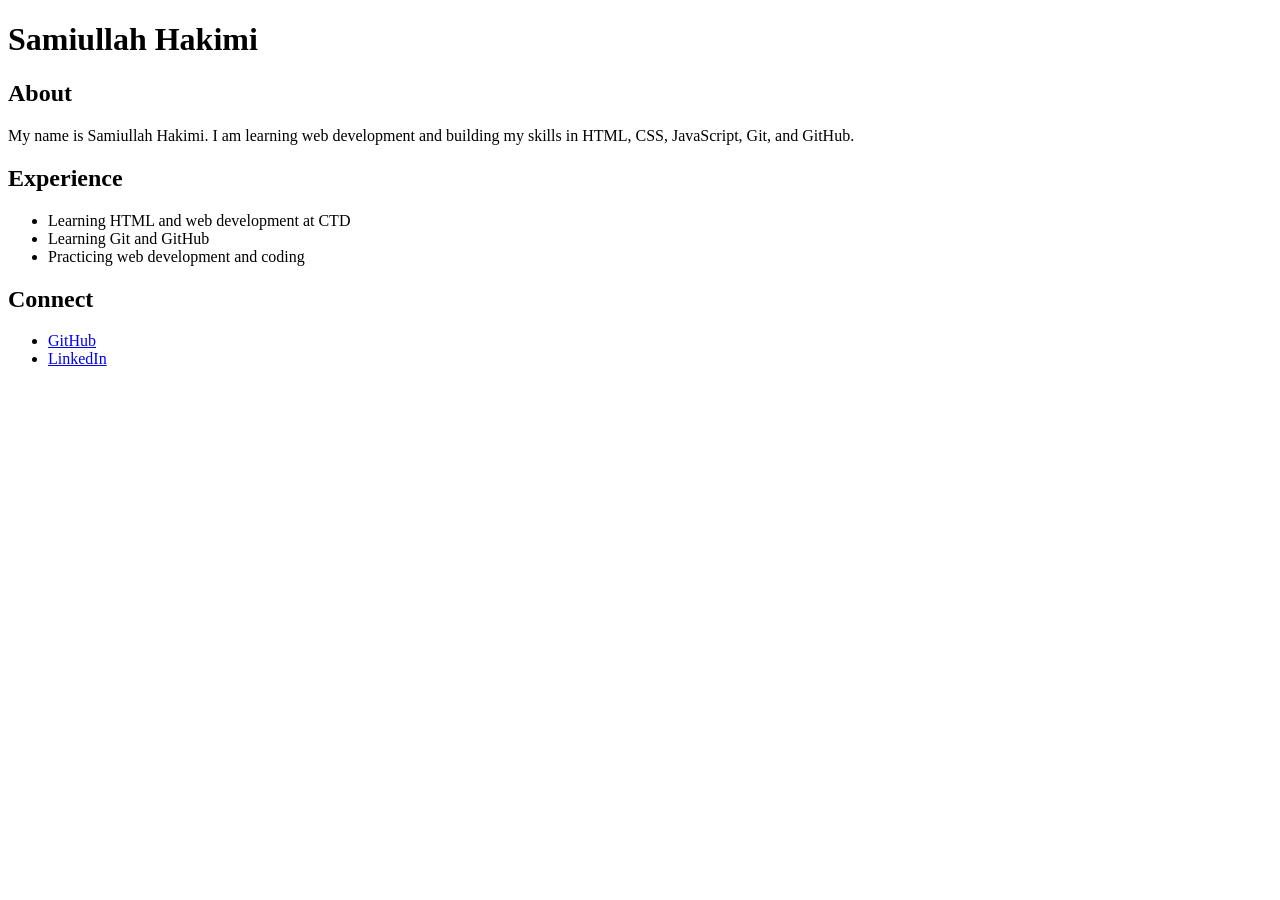
==== index.html @ 8905ef45 "boilerplate and content added" ====
<!DOCTYPE html>
<html lang="en">
<head>
    <meta charset="UTF-8">
    <meta name="viewport" content="width=device-width, initial-scale=1.0">
    <meta name="description" content="Samiullah Hakimi's personal portfolio website">
    <title>Samiullah Hakimi's Portfolio</title>
</head>

<body>

    <h1>Samiullah Hakimi</h1>

    <section id="about">
        <h2>About</h2>
        <p>
            My name is Samiullah Hakimi. I am learning web development
            and building my skills in HTML, CSS, JavaScript, Git, and GitHub.
        </p>
    </section>

    <section id="experience">
        <h2>Experience</h2>
        <ul>
            <li>Learning HTML and web development at CTD</li>
            <li>Learning Git and GitHub</li>
            <li>Practicing web development and coding</li>
        </ul>
    </section>

    <section id="connect">
        <h2>Connect</h2>
        <ul>
            <li>
                <a href="https://github.com/Sami-789">GitHub</a>
            </li>
            <li>
                <a href="https://www.linkedin.com/">LinkedIn</a>
            </li>
        </ul>
    </section>

</body>
</html>
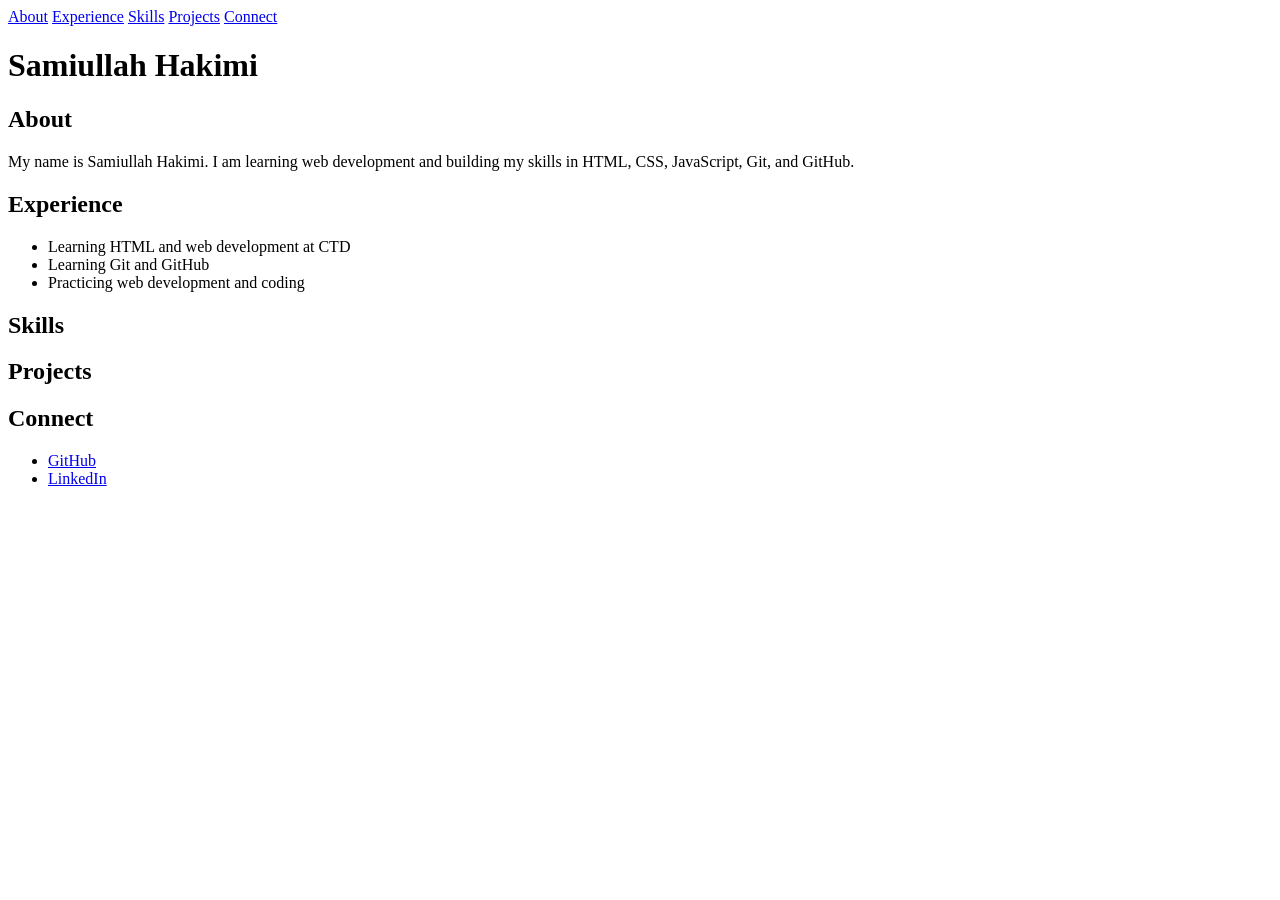
==== commit e4dc5970: "add styling and navigation" ====
--- a/index.html
+++ b/index.html
@@ -5,9 +5,18 @@
     <meta name="viewport" content="width=device-width, initial-scale=1.0">
     <meta name="description" content="Samiullah Hakimi's personal portfolio website">
     <title>Samiullah Hakimi's Portfolio</title>
+    <link rel="stylesheet" href="css/index.css">
 </head>
 
 <body>
+
+    <nav>
+        <a href="#about">About</a>
+        <a href="#experience">Experience</a>
+        <a href="#skills">Skills</a>
+        <a href="#projects">Projects</a>
+        <a href="#connect">Connect</a>
+    </nav>
 
     <h1>Samiullah Hakimi</h1>
 
@@ -28,6 +37,16 @@
         </ul>
     </section>
 
+    <section id="skills">
+        <h2>Skills</h2>
+    </section>
+
+    <section id="projects">
+        <h2>Projects</h2>
+        <ul>
+        </ul>
+    </section>
+
     <section id="connect">
         <h2>Connect</h2>
         <ul>
@@ -41,4 +60,4 @@
     </section>
 
 </body>
-</html>
+</html>
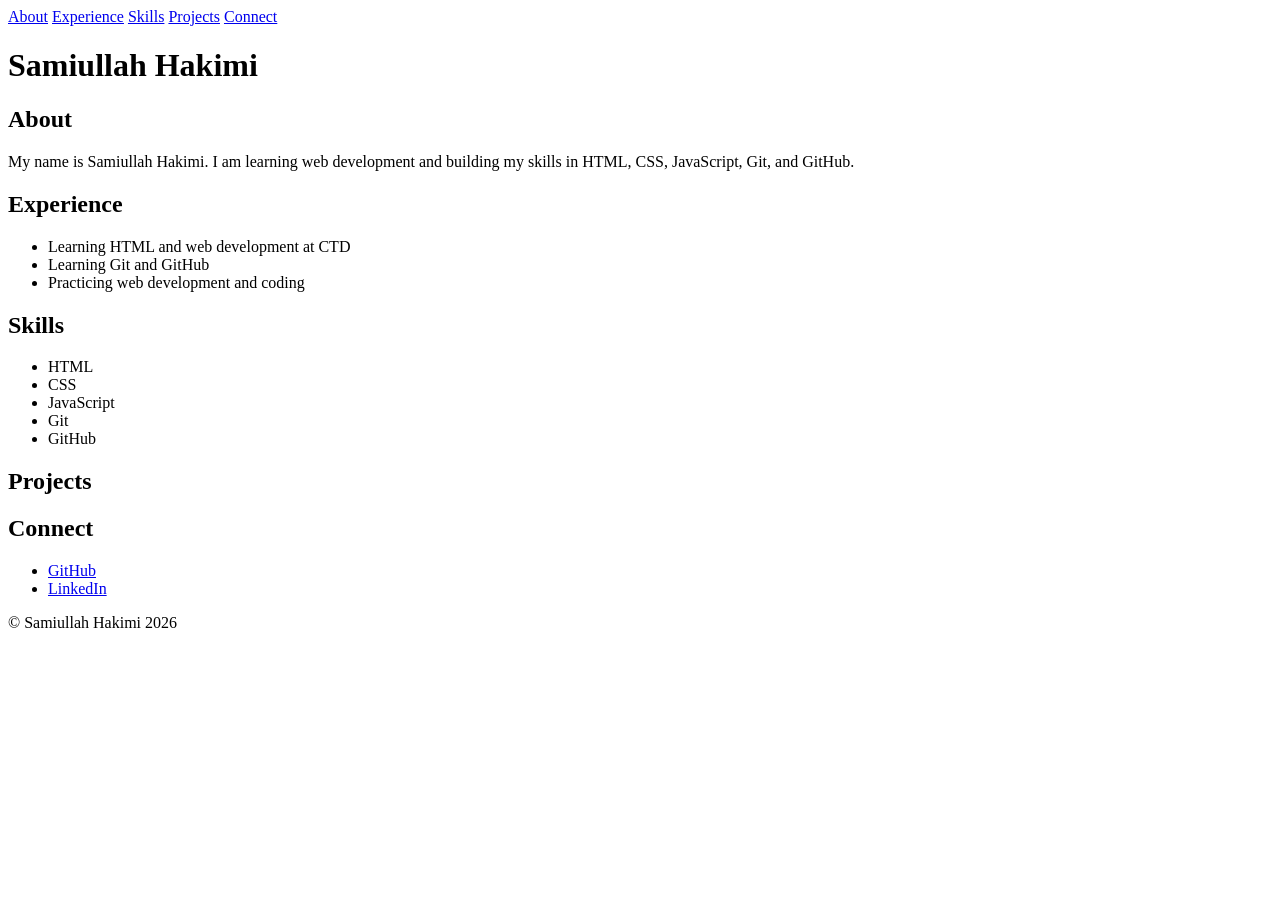
==== commit 74b524e0: "js added, created footer and skills" ====
--- a/index.html
+++ b/index.html
@@ -39,6 +39,8 @@
 
     <section id="skills">
         <h2>Skills</h2>
+        <ul>
+        </ul>
     </section>
 
     <section id="projects">
@@ -58,6 +60,6 @@
             </li>
         </ul>
     </section>
-
+    <script src="js/index.js"></script>
 </body>
 </html>
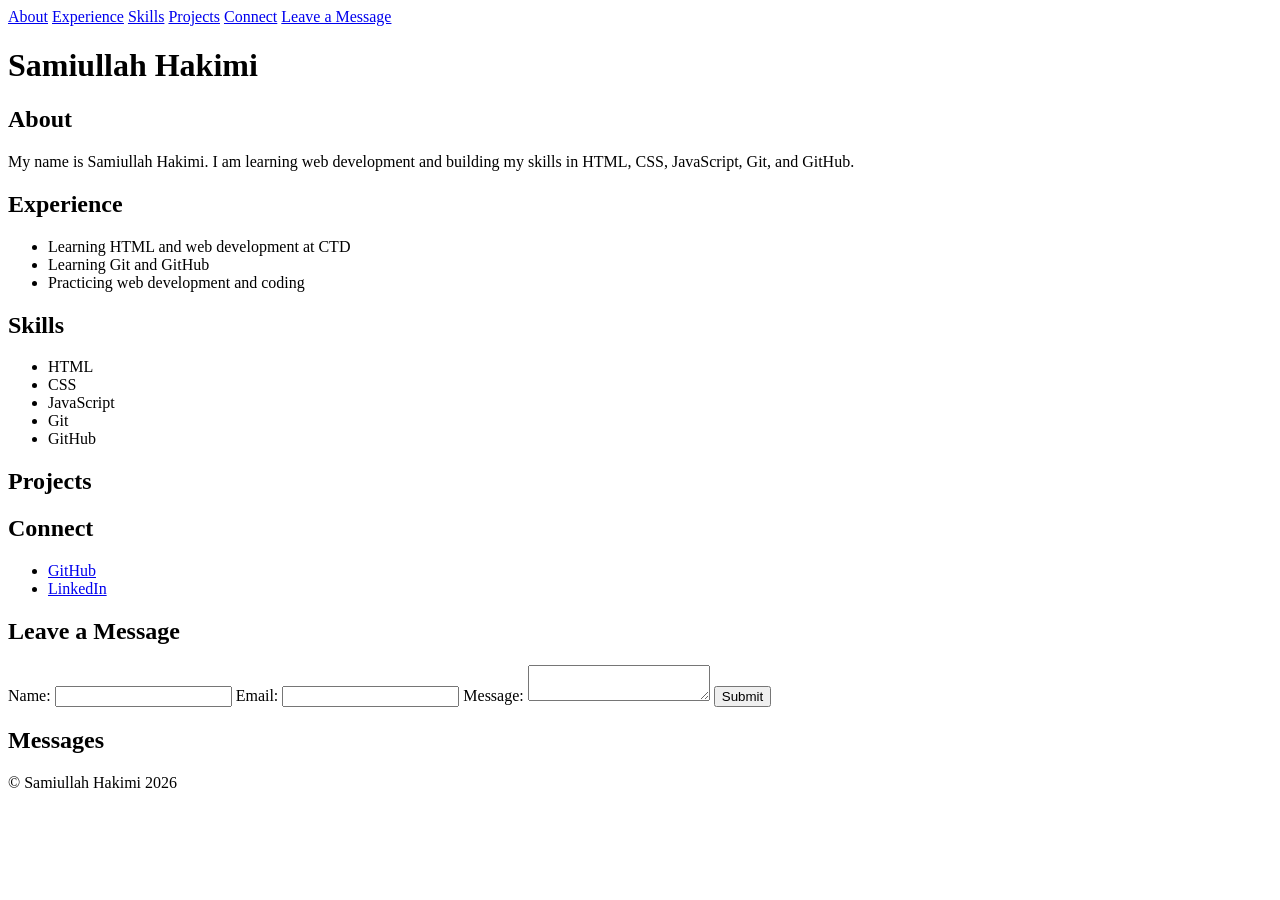
==== commit 0102aee2: "form and functionality added" ====
--- a/index.html
+++ b/index.html
@@ -16,6 +16,7 @@
         <a href="#skills">Skills</a>
         <a href="#projects">Projects</a>
         <a href="#connect">Connect</a>
+        <a href="#leave-message">Leave a Message</a>
     </nav>
 
     <h1>Samiullah Hakimi</h1>
@@ -60,6 +61,27 @@
             </li>
         </ul>
     </section>
+    <section id="leave-message">
+    <h2>Leave a Message</h2>
+
+    <form name="leave_message">
+        <label for="usersName">Name:</label>
+        <input type="text" name="usersName" id="usersName" required>
+
+        <label for="usersEmail">Email:</label>
+        <input type="email" name="usersEmail" id="usersEmail" required>
+
+        <label for="usersMessage">Message:</label>
+        <textarea name="usersMessage" id="usersMessage" required></textarea>
+
+        <button type="submit">Submit</button>
+    </form>
+</section>
+
+<section id="messages">
+    <h2>Messages</h2>
+    <ul></ul>
+</section>
     <script src="js/index.js"></script>
 </body>
 </html>
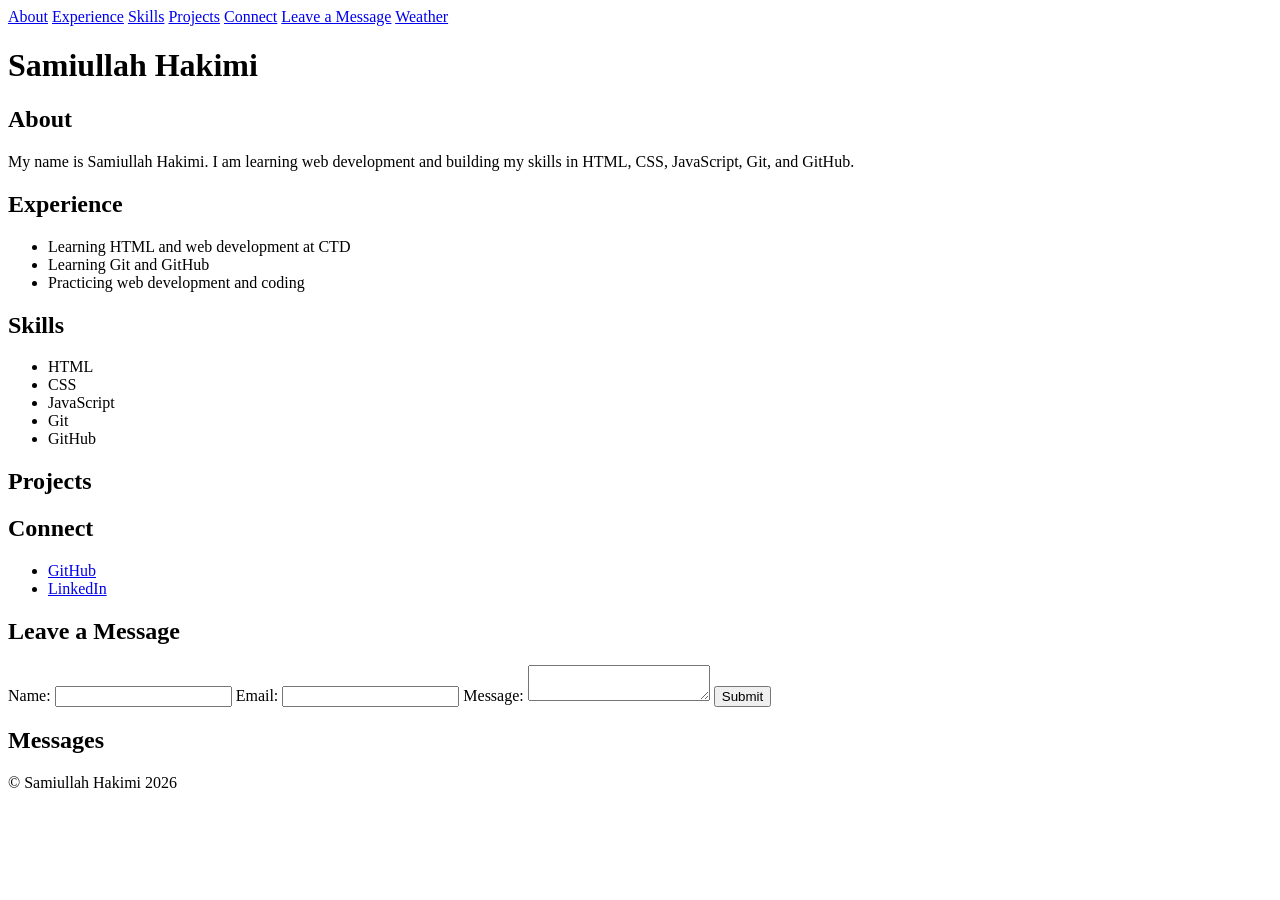
==== commit e26d7556: "added open api page" ====
--- a/index.html
+++ b/index.html
@@ -17,6 +17,7 @@
         <a href="#projects">Projects</a>
         <a href="#connect">Connect</a>
         <a href="#leave-message">Leave a Message</a>
+        <a href="openapi.html">Weather</a>
     </nav>
 
     <h1>Samiullah Hakimi</h1>
